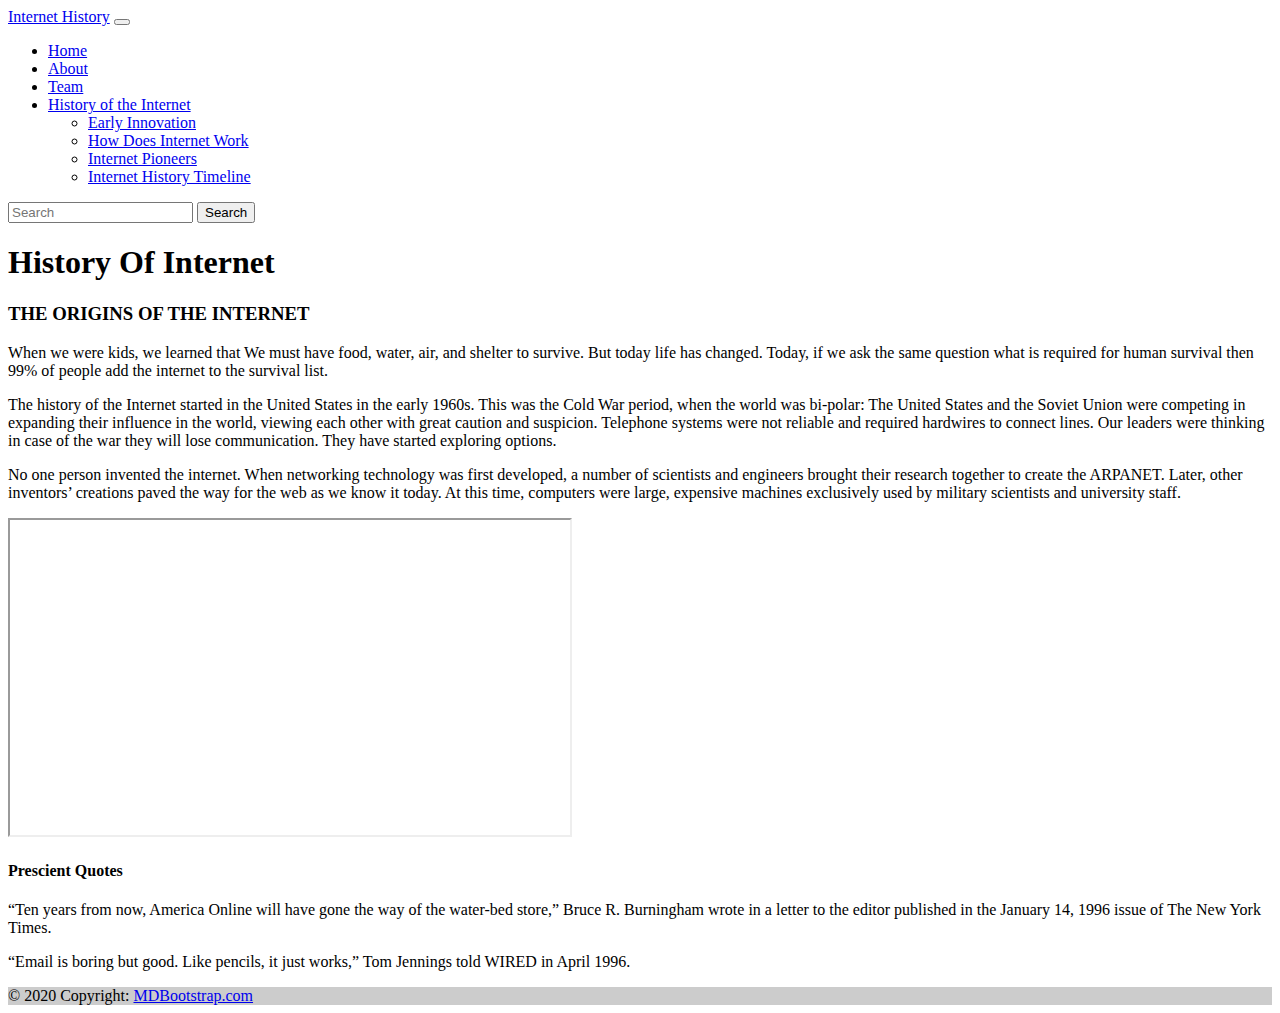
==== public_html/index.html @ d004d418 "First Page baseline with CSS" ====
<!doctype html>
<html lang="en">
<head>

    <!-- Required meta tags -->
    <meta charset="utf-8">
    <link rel="stylesheet" href="css/style.css">
    <meta name="viewport" content="width=device-width, initial-scale=1">

    <!-- Bootstrap CSS -->
    <link href="https://cdn.jsdelivr.net/npm/bootstrap@5.1.3/dist/css/bootstrap.min.css" rel="stylesheet"
          integrity="sha384-1BmE4kWBq78iYhFldvKuhfTAU6auU8tT94WrHftjDbrCEXSU1oBoqyl2QvZ6jIW3" crossorigin="anonymous">

    <title>Internet</title>
</head>
<body>
<div class="container">
    <div class="row">
        <div class="col">
            <nav class="navbar navbar-expand-lg navbar-light bg-light">
                <div class="container-fluid">
                    <a class="navbar-brand" href="#">Internet History</a>
                    <button class="navbar-toggler" type="button" data-bs-toggle="collapse"
                            data-bs-target="#navbarNavAltMarkup" aria-controls="navbarNavAltMarkup"
                            aria-expanded="false" aria-label="Toggle navigation">
                        <span class="navbar-toggler-icon"></span>
                    </button>
                    <div class="collapse navbar-collapse" id="navbarSupportedContent">
                        <ul class="navbar-nav me-auto mb-2 mb-lg-0">
                            <li class="nav-item">
                                <a class="nav-link active" aria-current="page" href="index.html">Home</a>
                            </li>
                            <li class="nav-item">
                                <a class="nav-link active" aria-current="page" href="index.html">About</a>
                            </li>
                            <li class="nav-item">
                                <a class="nav-link active" aria-current="page" href="index.html">Team</a>
                            </li>
                            <li class="nav-item dropdown">
                                <a class="nav-link dropdown-toggle" href="#" id="navbarDropdown" role="button"
                                   data-bs-toggle="dropdown" aria-expanded="false">
                                    History of the Internet
                                </a>
                                <ul class="dropdown-menu" aria-labelledby="navbarDropdown">
                                    <li><a class="dropdown-item" href="index.html">Early Innovation</a></li>
                                    <li><a class="dropdown-item" href="index.html">How Does Internet Work</a></li>
                                    <li><a class="dropdown-item" href="index.html">Internet Pioneers</a></li>
                                    <li><a class="dropdown-item" href="index.html">Internet History Timeline</a></li>


                                </ul>
                            </li>

                        </ul>
                        <form class="d-flex">
                            <input class="form-control me-2" type="search" placeholder="Search" aria-label="Search">
                            <button class="btn btn-outline-success" type="submit">Search</button>
                        </form>
                    </div>
                </div>
            </nav>
        </div>
    </div>
    <div
            class="bg-image p-5 text-center shadow-1-strong rounded mb-5 text-white"
            style="background-image: url('jpg');"
    >
        <h1 class="mb-3 h2">History Of Internet</h1>

    </div>
    <h3>THE ORIGINS OF THE INTERNET</h3>

    <div class="row">
        <div class="col-9">
            <p>
                When we were kids, we learned that We must have food, water, air, and shelter to survive. But
                today life has changed. Today, if we ask the same question what is required for human survival then
                99% of people add the internet to the survival list.
            </p>
            <p>
                The history of the Internet started in the United
                States in the early 1960s. This was the Cold War period, when the world was bi-polar: The United
                States and the Soviet Union were competing in expanding their influence in the world, viewing
                each
                other with great caution and suspicion. Telephone systems were not reliable and required
                hardwires
                to connect lines. Our leaders were thinking in case of the war they will lose communication.
                They
                have started exploring options.
            </p>
            <p>
                No one person invented the internet. When networking technology was first developed, a number of scientists and engineers brought their research together to create the ARPANET. Later, other inventors’ creations paved the way for the web as we know it today.
                At this time, computers were large, expensive machines exclusively used by military scientists and
                university staff.
            </p>
            <div class="modal-body">
                <div class="embed-responsive embed-responsive-16by9">
                    <iframe id="HISTORY OF THE INTERNET" class="embed-responsive-item" width="560" height="315"
                            src="//www.youtube.com/embed/h8K49dD52WA" allowfullscreen></iframe>
                </div>
            </div>
        </div>
        <div class="col-3">
            <h4>Prescient Quotes</h4>
            <p>
                “Ten years from now, America Online will have gone the way of the water-bed store,”
                Bruce R. Burningham wrote in a letter to the editor published in the January 14, 1996 issue of The New
                York Times.
            </p>
            <p>
                “Email is boring but good. Like pencils, it just works,” Tom Jennings told WIRED in April 1996.
            </p>
        </div>
    </div>

    <footer class="text-center text-white">
        <!-- Grid container -->
        <div class="container p-4"></div>
        <!-- Grid container -->

        <!-- Copyright -->
        <div class="text-center p-3" style="background-color: rgba(0, 0, 0, 0.2);">
            © 2020 Copyright:
            <a class="text-white" href="https://mdbootstrap.com/">MDBootstrap.com</a>
        </div>
        <!-- Copyright -->
    </footer>




</div>


<!-- Optional JavaScript; choose one of the two! -->

<!-- Option 1: Bootstrap Bundle with Popper -->
<script src="https://cdn.jsdelivr.net/npm/bootstrap@5.1.3/dist/js/bootstrap.bundle.min.js"
        integrity="sha384-ka7Sk0Gln4gmtz2MlQnikT1wXgYsOg+OMhuP+IlRH9sENBO0LRn5q+8nbTov4+1p"
        crossorigin="anonymous"></script>

<!-- Option 2: Separate Popper and Bootstrap JS -->
<!--
<script src="https://cdn.jsdelivr.net/npm/@popperjs/core@2.10.2/dist/umd/popper.min.js" integrity="sha384-7+zCNj/IqJ95wo16oMtfsKbZ9ccEh31eOz1HGyDuCQ6wgnyJNSYdrPa03rtR1zdB" crossorigin="anonymous"></script>
<script src="https://cdn.jsdelivr.net/npm/bootstrap@5.1.3/dist/js/bootstrap.min.js" integrity="sha384-QJHtvGhmr9XOIpI6YVutG+2QOK9T+ZnN4kzFN1RtK3zEFEIsxhlmWl5/YESvpZ13" crossorigin="anonymous"></script>
-->
</body>
</html>
---- public_html/css/style.css ----
.black {
    color: black;
}
.bold {
    font-weight: bold;
}
.grw-font {
    font-size: 19px;
    line-height: 32px;
    padding-left: 26px;
    padding-right: 26px;
 }
#banner img{

    width: 740px;
    height: 100px;
}
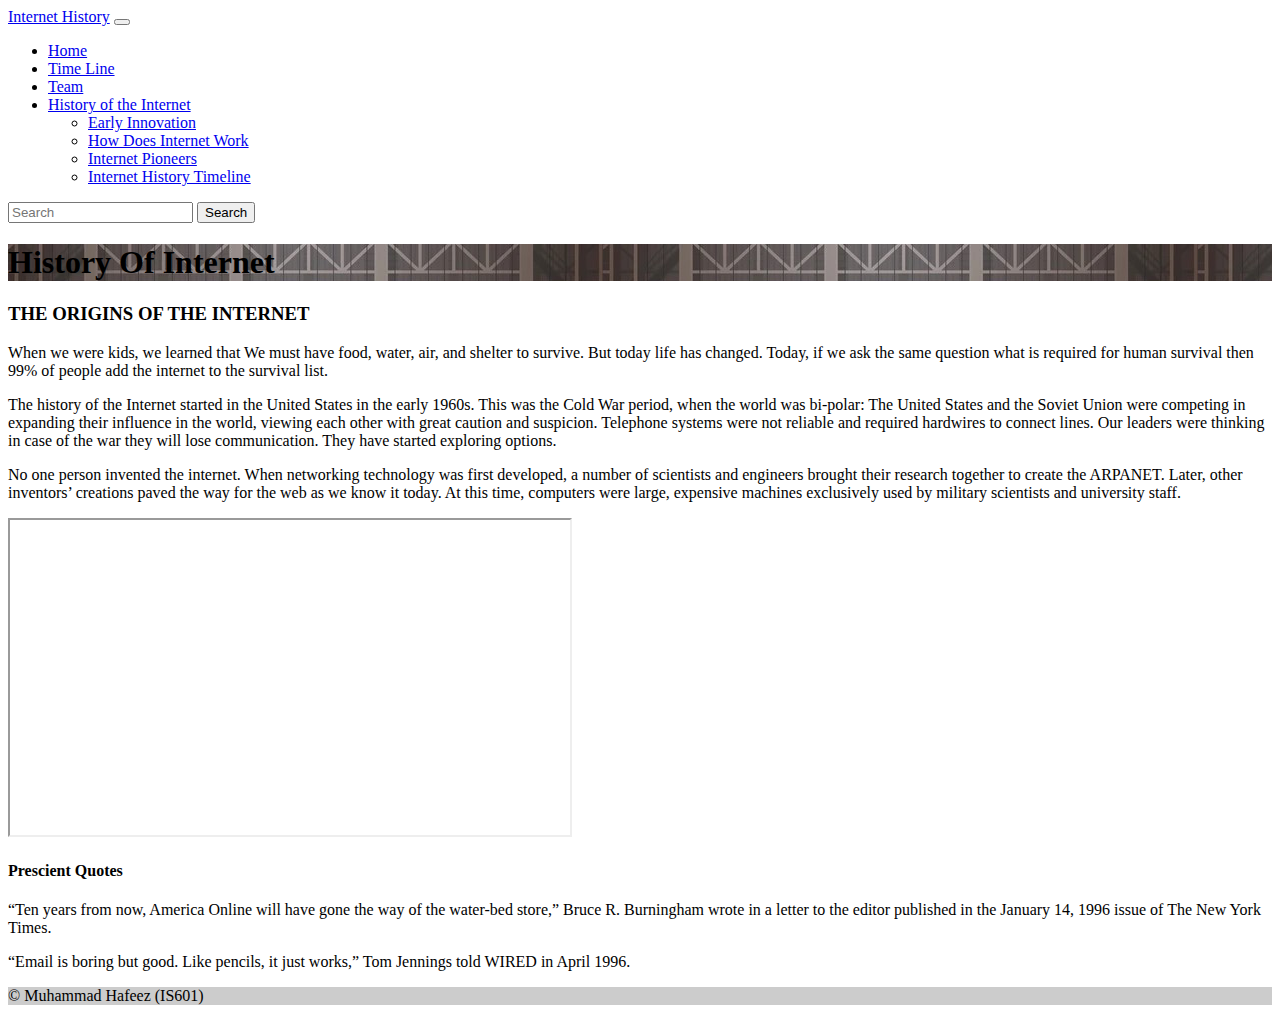
==== commit 49017130: "Time Line and Youtube videos merge" ====
--- a/public_html/index.html
+++ b/public_html/index.html
@@ -31,7 +31,7 @@
                                 <a class="nav-link active" aria-current="page" href="index.html">Home</a>
                             </li>
                             <li class="nav-item">
-                                <a class="nav-link active" aria-current="page" href="index.html">About</a>
+                                <a class="nav-link active" aria-current="page" href="timeline.html">Time Line</a>
                             </li>
                             <li class="nav-item">
                                 <a class="nav-link active" aria-current="page" href="index.html">Team</a>
@@ -63,7 +63,7 @@
     </div>
     <div
             class="bg-image p-5 text-center shadow-1-strong rounded mb-5 text-white"
-            style="background-image: url('jpg');"
+            style="background-image: url('../public_html/images/banner.jpg');"
     >
         <h1 class="mb-3 h2">History Of Internet</h1>
 
@@ -89,7 +89,9 @@
                 have started exploring options.
             </p>
             <p>
-                No one person invented the internet. When networking technology was first developed, a number of scientists and engineers brought their research together to create the ARPANET. Later, other inventors’ creations paved the way for the web as we know it today.
+                No one person invented the internet. When networking technology was first developed, a number of
+                scientists and engineers brought their research together to create the ARPANET. Later, other inventors’
+                creations paved the way for the web as we know it today.
                 At this time, computers were large, expensive machines exclusively used by military scientists and
                 university staff.
             </p>
@@ -120,13 +122,10 @@
 
         <!-- Copyright -->
         <div class="text-center p-3" style="background-color: rgba(0, 0, 0, 0.2);">
-            © 2020 Copyright:
-            <a class="text-white" href="https://mdbootstrap.com/">MDBootstrap.com</a>
+            © Muhammad Hafeez (IS601)
         </div>
         <!-- Copyright -->
     </footer>
-
-
 
 
 </div>
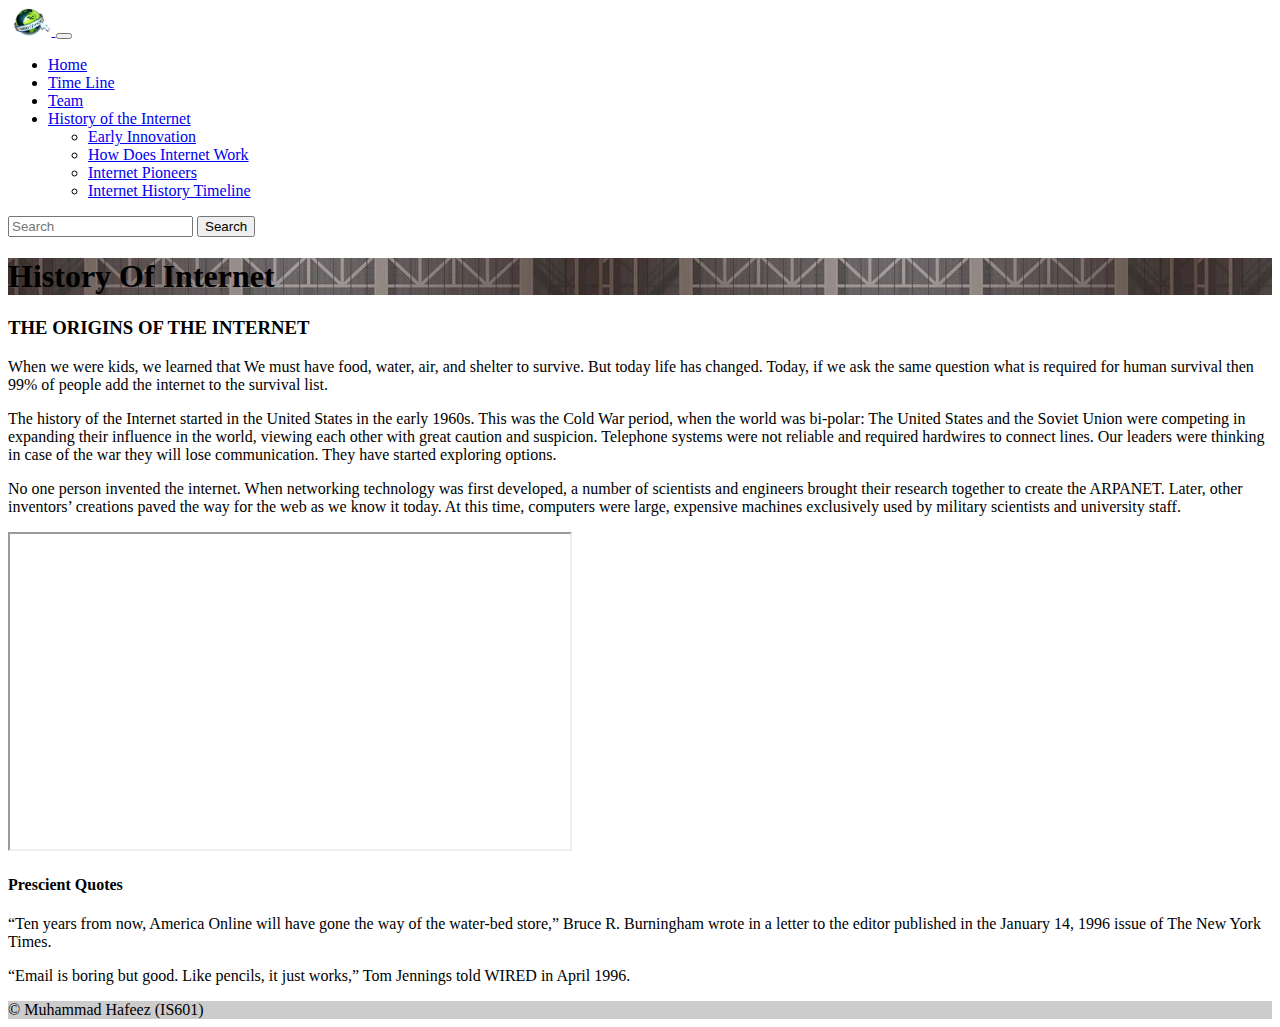
==== commit 9c98ee73: "Add logo" ====
--- a/public_html/index.html
+++ b/public_html/index.html
@@ -15,11 +15,15 @@
 </head>
 <body>
 <div class="container">
+
     <div class="row">
         <div class="col">
+
             <nav class="navbar navbar-expand-lg navbar-light bg-light">
                 <div class="container-fluid">
-                    <a class="navbar-brand" href="#">Internet History</a>
+                    <a href="#" class="navbar-brand">
+                        <img src="../public_html/images/logo.png" height="28" alt="Internet History">
+                    </a>
                     <button class="navbar-toggler" type="button" data-bs-toggle="collapse"
                             data-bs-target="#navbarNavAltMarkup" aria-controls="navbarNavAltMarkup"
                             aria-expanded="false" aria-label="Toggle navigation">
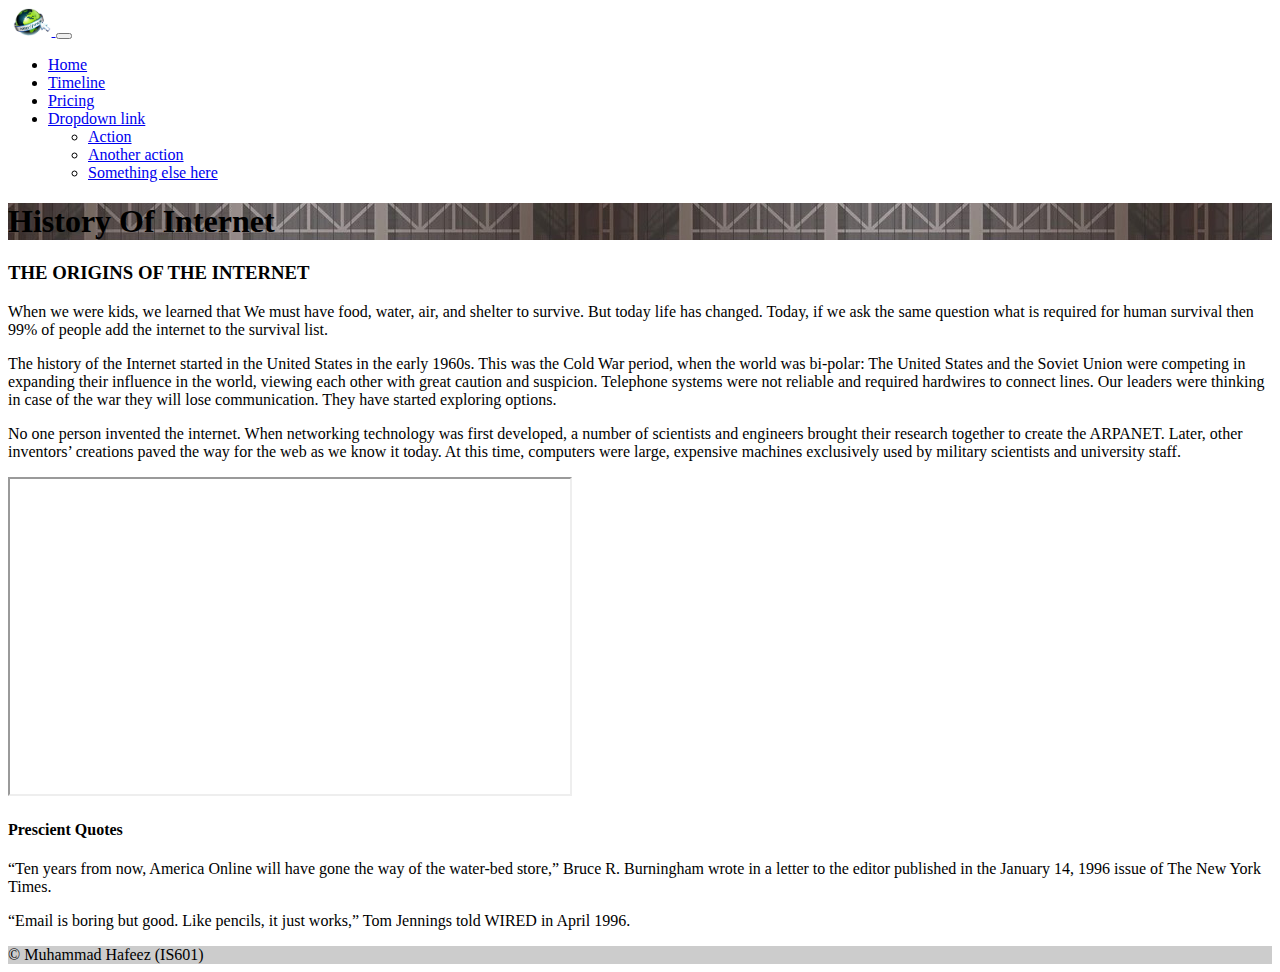
==== commit 8e74bc1c: "Fix Navbar" ====
--- a/public_html/index.html
+++ b/public_html/index.html
@@ -25,44 +25,37 @@
                         <img src="../public_html/images/logo.png" height="28" alt="Internet History">
                     </a>
                     <button class="navbar-toggler" type="button" data-bs-toggle="collapse"
-                            data-bs-target="#navbarNavAltMarkup" aria-controls="navbarNavAltMarkup"
-                            aria-expanded="false" aria-label="Toggle navigation">
+                            data-bs-target="#navbarNavDropdown" aria-controls="navbarNavDropdown" aria-expanded="false"
+                            aria-label="Toggle navigation">
                         <span class="navbar-toggler-icon"></span>
                     </button>
-                    <div class="collapse navbar-collapse" id="navbarSupportedContent">
-                        <ul class="navbar-nav me-auto mb-2 mb-lg-0">
+                    <div class="collapse navbar-collapse" id="navbarNavDropdown">
+                        <ul class="navbar-nav">
                             <li class="nav-item">
-                                <a class="nav-link active" aria-current="page" href="index.html">Home</a>
+                                <a class="nav-link active" aria-current="index.html" href="#">Home</a>
                             </li>
                             <li class="nav-item">
-                                <a class="nav-link active" aria-current="page" href="timeline.html">Time Line</a>
+                                <a class="nav-link" href="timeline.html">Timeline</a>
                             </li>
                             <li class="nav-item">
-                                <a class="nav-link active" aria-current="page" href="index.html">Team</a>
+                                <a class="nav-link" href="#">Pricing</a>
                             </li>
                             <li class="nav-item dropdown">
-                                <a class="nav-link dropdown-toggle" href="#" id="navbarDropdown" role="button"
+                                <a class="nav-link dropdown-toggle" href="#" id="navbarDropdownMenuLink" role="button"
                                    data-bs-toggle="dropdown" aria-expanded="false">
-                                    History of the Internet
+                                    Dropdown link
                                 </a>
-                                <ul class="dropdown-menu" aria-labelledby="navbarDropdown">
-                                    <li><a class="dropdown-item" href="index.html">Early Innovation</a></li>
-                                    <li><a class="dropdown-item" href="index.html">How Does Internet Work</a></li>
-                                    <li><a class="dropdown-item" href="index.html">Internet Pioneers</a></li>
-                                    <li><a class="dropdown-item" href="index.html">Internet History Timeline</a></li>
-
-
+                                <ul class="dropdown-menu" aria-labelledby="navbarDropdownMenuLink">
+                                    <li><a class="dropdown-item" href="#">Action</a></li>
+                                    <li><a class="dropdown-item" href="#">Another action</a></li>
+                                    <li><a class="dropdown-item" href="#">Something else here</a></li>
                                 </ul>
                             </li>
-
                         </ul>
-                        <form class="d-flex">
-                            <input class="form-control me-2" type="search" placeholder="Search" aria-label="Search">
-                            <button class="btn btn-outline-success" type="submit">Search</button>
-                        </form>
                     </div>
                 </div>
             </nav>
+
         </div>
     </div>
     <div
@@ -101,7 +94,7 @@
             </p>
             <div class="modal-body">
                 <div class="embed-responsive embed-responsive-16by9">
-                    <iframe id="HISTORY OF THE INTERNET" class="embed-responsive-item" width="560" height="315"
+                    <iframe class="embed-responsive-item" width="560" height="315"
                             src="//www.youtube.com/embed/h8K49dD52WA" allowfullscreen></iframe>
                 </div>
             </div>
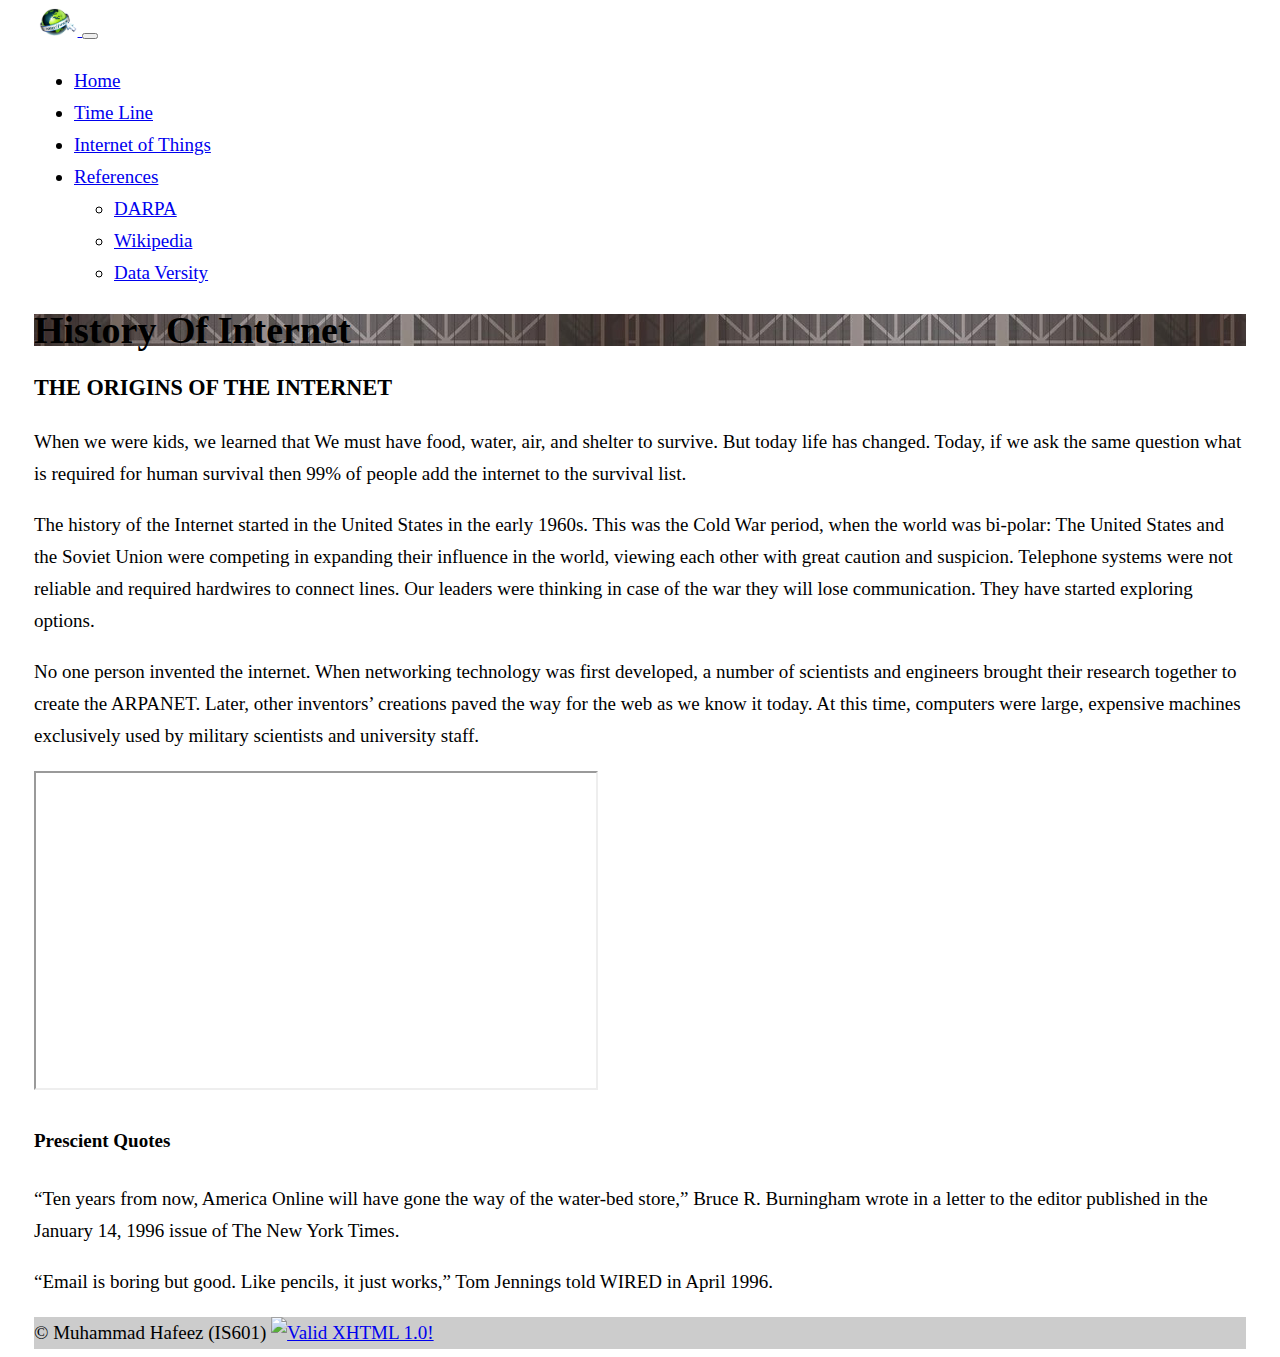
==== commit d596ae42: "fix logo link for Azure Cloud" ====
--- a/public_html/index.html
+++ b/public_html/index.html
@@ -11,120 +11,133 @@
     <link href="https://cdn.jsdelivr.net/npm/bootstrap@5.1.3/dist/css/bootstrap.min.css" rel="stylesheet"
           integrity="sha384-1BmE4kWBq78iYhFldvKuhfTAU6auU8tT94WrHftjDbrCEXSU1oBoqyl2QvZ6jIW3" crossorigin="anonymous">
 
-    <title>Internet</title>
+    <title>Internet History</title>
 </head>
 <body>
 <div class="container">
+    <div class="grw-font">
 
-    <div class="row">
-        <div class="col">
+        <div class="row">
+            <div class="col">
 
-            <nav class="navbar navbar-expand-lg navbar-light bg-light">
-                <div class="container-fluid">
-                    <a href="#" class="navbar-brand">
-                        <img src="../public_html/images/logo.png" height="28" alt="Internet History">
-                    </a>
-                    <button class="navbar-toggler" type="button" data-bs-toggle="collapse"
-                            data-bs-target="#navbarNavDropdown" aria-controls="navbarNavDropdown" aria-expanded="false"
-                            aria-label="Toggle navigation">
-                        <span class="navbar-toggler-icon"></span>
-                    </button>
-                    <div class="collapse navbar-collapse" id="navbarNavDropdown">
-                        <ul class="navbar-nav">
-                            <li class="nav-item">
-                                <a class="nav-link active" aria-current="index.html" href="#">Home</a>
-                            </li>
-                            <li class="nav-item">
-                                <a class="nav-link" href="timeline.html">Timeline</a>
-                            </li>
-                            <li class="nav-item">
-                                <a class="nav-link" href="#">Pricing</a>
-                            </li>
-                            <li class="nav-item dropdown">
-                                <a class="nav-link dropdown-toggle" href="#" id="navbarDropdownMenuLink" role="button"
-                                   data-bs-toggle="dropdown" aria-expanded="false">
-                                    Dropdown link
-                                </a>
-                                <ul class="dropdown-menu" aria-labelledby="navbarDropdownMenuLink">
-                                    <li><a class="dropdown-item" href="#">Action</a></li>
-                                    <li><a class="dropdown-item" href="#">Another action</a></li>
-                                    <li><a class="dropdown-item" href="#">Something else here</a></li>
-                                </ul>
-                            </li>
-                        </ul>
+                <nav class="navbar navbar-expand-lg navbar-light bg-light">
+                    <div class="container-fluid">
+                        <a href="#" class="navbar-brand">
+                            <img src="images/logo.png" height="28" alt="Internet History">
+                        </a>
+                        <button class="navbar-toggler" type="button" data-bs-toggle="collapse"
+
+                                data-bs-target="#navbarNavDropdown" aria-controls="navbarNavDropdown"
+                                aria-expanded="false"
+                                aria-label="Toggle navigation">
+                            <span class="navbar-toggler-icon"></span>
+                        </button>
+                        <div class="collapse navbar-collapse" id="navbarNavDropdown">
+                            <ul class="navbar-nav ml-auto">
+                                <li class="nav-item">
+                                    <a class="nav-link active" aria-current="page" href="#">Home</a>
+                                </li>
+                                <li class="nav-item">
+                                    <a class="nav-link" href="timeline.html#">Time Line</a>
+                                </li>
+                                <li class="nav-item">
+                                    <a class="nav-link" href="iot.html#">Internet of Things</a>
+                                </li>
+
+                                <li class="nav-item dropdown">
+                                    <a class="nav-link dropdown-toggle" href="#" id="navbarDropdownMenuLink"
+                                       role="button"
+                                       data-bs-toggle="dropdown" aria-expanded="false">
+                                        References
+                                    </a>
+                                    <ul class="dropdown-menu" aria-labelledby="navbarDropdownMenuLink">
+                                        <li><a class="dropdown-item" href="https://www.darpa.mil/about-us/timeline/arpanet">DARPA</a></li>
+                                        <li><a class="dropdown-item" href="https://en.wikipedia.org/wiki/History_of_the_Internet">Wikipedia</a></li>
+                                        <li><a class="dropdown-item" href="https://www.dataversity.net/brief-history-internet-things/#">Data Versity</a></li>
+                                    </ul>
+                                </li>
+                            </ul>
+                        </div>
+                    </div>
+                </nav>
+
+            </div>
+        </div>
+        <div
+                class="bg-image p-5 text-center shadow-1-strong rounded mb-5 text-white"
+                style="background-image: url('images/banner.jpg');"
+        >
+            <h1 class="mb-3 h2">History Of Internet</h1>
+
+        </div>
+        <h3>THE ORIGINS OF THE INTERNET</h3>
+
+        <div class="row">
+            <div class="col-9">
+                <p>
+                    When we were kids, we learned that We must have food, water, air, and shelter to survive. But
+                    today life has changed. Today, if we ask the same question what is required for human survival then
+                    99% of people add the internet to the survival list.
+                </p>
+                <p>
+                    The history of the Internet started in the United
+                    States in the early 1960s. This was the Cold War period, when the world was bi-polar: The United
+                    States and the Soviet Union were competing in expanding their influence in the world, viewing
+                    each
+                    other with great caution and suspicion. Telephone systems were not reliable and required
+                    hardwires
+                    to connect lines. Our leaders were thinking in case of the war they will lose communication.
+                    They
+                    have started exploring options.
+                </p>
+                <p>
+                    No one person invented the internet. When networking technology was first developed, a number of
+                    scientists and engineers brought their research together to create the ARPANET. Later, other
+                    inventors’
+                    creations paved the way for the web as we know it today.
+                    At this time, computers were large, expensive machines exclusively used by military scientists and
+                    university staff.
+                </p>
+
+                <div class="modal-body">
+                    <div class="embed-responsive embed-responsive-16by9">
+                        <iframe class="embed-responsive-item" width="560" height="315"
+                                src="//www.youtube.com/embed/h8K49dD52WA" allowfullscreen></iframe>
                     </div>
                 </div>
-            </nav>
+            </div>
+            <div class="col-3">
+                <h4>Prescient Quotes</h4>
+                <p class="align-content-between">
+                    “Ten years from now, America Online will have gone the way of the water-bed store,”
+                    Bruce R. Burningham wrote in a letter to the editor published in the January 14, 1996 issue of The
+                    New
+                    York Times.
+                </p>
+                <p>
+                    “Email is boring but good. Like pencils, it just works,” Tom Jennings told WIRED in April 1996.
+                </p>
+            </div>
+        </div>
 
-        </div>
-    </div>
-    <div
-            class="bg-image p-5 text-center shadow-1-strong rounded mb-5 text-white"
-            style="background-image: url('../public_html/images/banner.jpg');"
-    >
-        <h1 class="mb-3 h2">History Of Internet</h1>
+        <footer class="text-center text-white">
+            <!-- Grid container -->
+            <div class="container p-4"></div>
+            <!-- Grid container -->
+
+            <!-- Copyright -->
+            <div class="text-center p-3" style="background-color: rgba(0, 0, 0, 0.2);">
+                © Muhammad Hafeez (IS601)
+                <a href="http://validator.w3.org/check/referer"><img
+                        src="http://www.w3.org/Icons/valid-html40.png"
+                        alt="Valid XHTML 1.0!" height="25" width="60"/>
+                </a>
+
+            </div>
+            <!-- Copyright -->
+        </footer>
 
     </div>
-    <h3>THE ORIGINS OF THE INTERNET</h3>
-
-    <div class="row">
-        <div class="col-9">
-            <p>
-                When we were kids, we learned that We must have food, water, air, and shelter to survive. But
-                today life has changed. Today, if we ask the same question what is required for human survival then
-                99% of people add the internet to the survival list.
-            </p>
-            <p>
-                The history of the Internet started in the United
-                States in the early 1960s. This was the Cold War period, when the world was bi-polar: The United
-                States and the Soviet Union were competing in expanding their influence in the world, viewing
-                each
-                other with great caution and suspicion. Telephone systems were not reliable and required
-                hardwires
-                to connect lines. Our leaders were thinking in case of the war they will lose communication.
-                They
-                have started exploring options.
-            </p>
-            <p>
-                No one person invented the internet. When networking technology was first developed, a number of
-                scientists and engineers brought their research together to create the ARPANET. Later, other inventors’
-                creations paved the way for the web as we know it today.
-                At this time, computers were large, expensive machines exclusively used by military scientists and
-                university staff.
-            </p>
-            <div class="modal-body">
-                <div class="embed-responsive embed-responsive-16by9">
-                    <iframe class="embed-responsive-item" width="560" height="315"
-                            src="//www.youtube.com/embed/h8K49dD52WA" allowfullscreen></iframe>
-                </div>
-            </div>
-        </div>
-        <div class="col-3">
-            <h4>Prescient Quotes</h4>
-            <p>
-                “Ten years from now, America Online will have gone the way of the water-bed store,”
-                Bruce R. Burningham wrote in a letter to the editor published in the January 14, 1996 issue of The New
-                York Times.
-            </p>
-            <p>
-                “Email is boring but good. Like pencils, it just works,” Tom Jennings told WIRED in April 1996.
-            </p>
-        </div>
-    </div>
-
-    <footer class="text-center text-white">
-        <!-- Grid container -->
-        <div class="container p-4"></div>
-        <!-- Grid container -->
-
-        <!-- Copyright -->
-        <div class="text-center p-3" style="background-color: rgba(0, 0, 0, 0.2);">
-            © Muhammad Hafeez (IS601)
-        </div>
-        <!-- Copyright -->
-    </footer>
-
-
 </div>
 
 
--- a/public_html/css/style.css
+++ b/public_html/css/style.css
@@ -11,7 +11,11 @@
     padding-right: 26px;
  }
 #banner img{
-
     width: 740px;
     height: 100px;
+}
+
+.border
+{
+    border: black;
 }